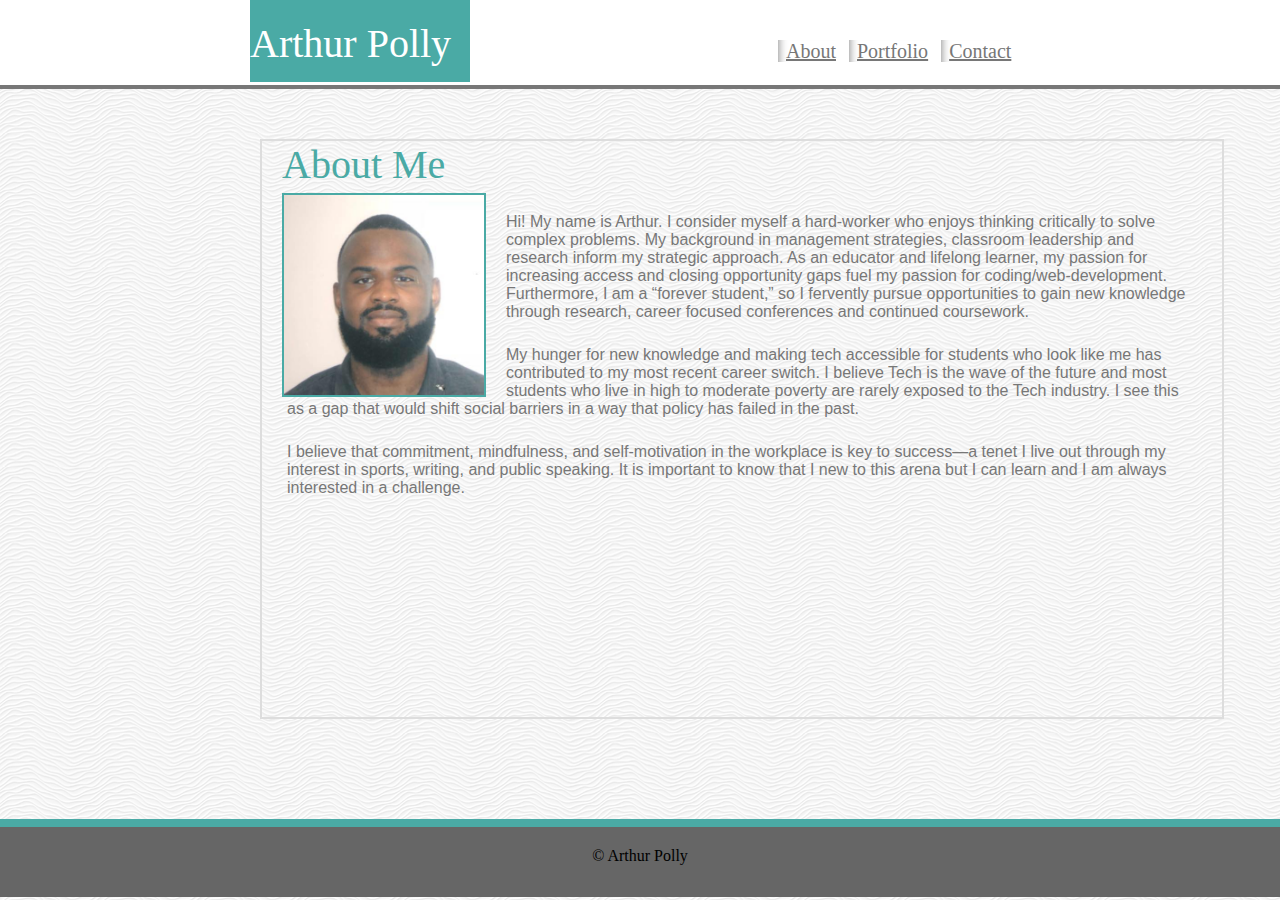
==== index.html @ 75cd5bf4 "Unit 1 code" ====
<!DOCTYPE html>

<html>
    <head>

        <link rel="stylesheet" href="styles.css">
        <link rel="shortcut icon" type="img/jpg" href="https://pbs.twimg.com/profile_images/1100587055/logo_groot.jpg">
        <title>AP Portfolio</title>
                
    </head>

    <body>
        <!--This is the main header/nav section-->

    <div class="main-header">

        <header class="name-color">
            Arthur Polly 
        </header>

        <!--Nav section-->

        <nav class="links">
                <a href="index.html">About</a>
                <a href="portfolio.html">Portfolio</a> 
                <a href="contact.html">Contact</a>
        </nav>  
           
    </div>
    
                
    <div class="main-content main-content-width wrapper">

        <!--About Me section-->
        <section class="title-size">

            About Me

        </section>

            <img class="img-size img-floatleft" src="pfpic.jpg" alt="Pic of Arthur">
            <p>Hi! My name is Arthur. I consider myself a hard-worker who enjoys thinking critically to solve complex problems. My background in management strategies, classroom leadership and research inform my strategic approach.  As an educator and lifelong learner, my passion for increasing access and closing opportunity gaps fuel my passion for coding/web-development. Furthermore, I am a “forever student,” so I fervently pursue opportunities to gain new knowledge through research, career focused conferences and continued coursework. </p>
            <p>My hunger for new knowledge and making tech accessible for students who look like me has contributed to my most recent career switch. I believe Tech is the wave of the future and most students who live in high to moderate poverty are rarely exposed to the Tech industry. I see this as a gap that would shift social barriers in a way that policy has failed in the past. </p>
            <p> I believe that commitment, mindfulness, and self-motivation in the workplace is key to success—a tenet I live out through my interest in sports, writing, and public speaking. It is important to know that I new to this arena but I can learn and I am always interested in a challenge. </p> 

</div>


           <!--This is the footer section--> 
    
    <footer class="footer push">

        <small>
            &copy Arthur Polly
        </small>
    </footer>
                


    </body>
</html>
---- styles.css ----
/* http://meyerweb.com/eric/tools/css/reset/ 
   v2.0 | 20110126
   License: none (public domain)
*/

html, body, div, span, applet, object, iframe,
h1, h2, h3, h4, h5, h6, p, blockquote, pre,
a, abbr, acronym, address, big, cite, code,
del, dfn, em, img, ins, kbd, q, s, samp,
small, strike, strong, sub, sup, tt, var,
b, u, i, center,
dl, dt, dd, ol, ul, li,
fieldset, form, label, legend,
table, caption, tbody, tfoot, thead, tr, th, td,
article, aside, canvas, details, embed, 
figure, figcaption, footer, header, hgroup, 
menu, nav, output, ruby, section, summary,
time, mark, audio, video {
	margin: 0;
	padding: 0;
	border: 0;
	font-size: 100%;
	font: inherit;
	vertical-align: baseline;

	}

.main-content-width {
	width: 960px;
	
	
}

body,
html{

	height:80%;
	background-image: url("white-waves.png");
}


.main-header{
	color: #fff;
	font-size: 40px;
	background: white;
	padding: 0px 0px 0px 250px;
	margin-bottom: 50px;
	border-bottom: 4px solid #777;
	display: flex;

}

.name-color {
	background: #4aaaa5;
	padding: 20px 0 15px 0;
	width: 220px;
	margin-bottom: 3px;
}
 
.links {
	font-size: 20px;
	margin-left: 300px;
	padding-bottom: 10px;
	padding-top: 40px;
}

a {
	color: #777;
}

a:hover{
	color: #4aaaa5;
}

a{
    width: 60%;
    padding-left: .5rem;
    margin-left: .5rem;
    box-shadow: inset  10px 0 10px -10px #777;
}

.main-content {
	border: 2px solid #ddd;
	margin: 25px 25px  100px 260px;
}
.title-size {
	font-size: 40px;
}

section {
	font-family: Georgia, 'Times New Roman', Times, serif;
	color: #4aaaa5;
	margin-left: 20px;
}
p {
	font-family: Arial, Helvetica, sans-serif;
	margin: 25px 25px 25px 25px;
	color: #777
}

.img-size {
	height: 200px;
	width: 200px;
	border: 2px solid #4aaaa5;
}

.img-floatleft {
float: left;
margin: 5px 20px 2px 20px;
}


.footer,
.push
{

	height: 50px;
    text-align: center;
    background: #666;
	border-top: 8px solid #4aaaa5;
	padding-top: 20px;

}

.wrapper {

	min-height: 100%;
	margin-bottom: 100px;

}

.port-title {
	font-size: 30px;
	margin: 5px 0px 50px 5px;
	border-bottom: 1px solid #ddd;
}

.container {
	margin-left: 225px;
	margin-right: 300px;
	padding-left: 10px;
	border: 1px solid #ddd;
}

.img-one {
	margin: 0px 0px 10px 35px;
}


.img-two {
	margin: 0px 0px 10px 35px;
}

.img-three {
	
	margin: 0px 0px 35px 35px;
}

.img-four {
	margin: 0px 0px 10px 35px;
	
}

.img-five {
	margin: 0px 0px 10px 35px;
}

.blank-input {
	margin: 0px 0px 0px 50px;
	height: 30px;
}

.blank-message {
	height: 225px;
}


.form-content {
	border: 2px solid #ddd;
	margin: 25px 25px 25px 250px;
	padding-bottom: 25px;
	width: 960px;

}
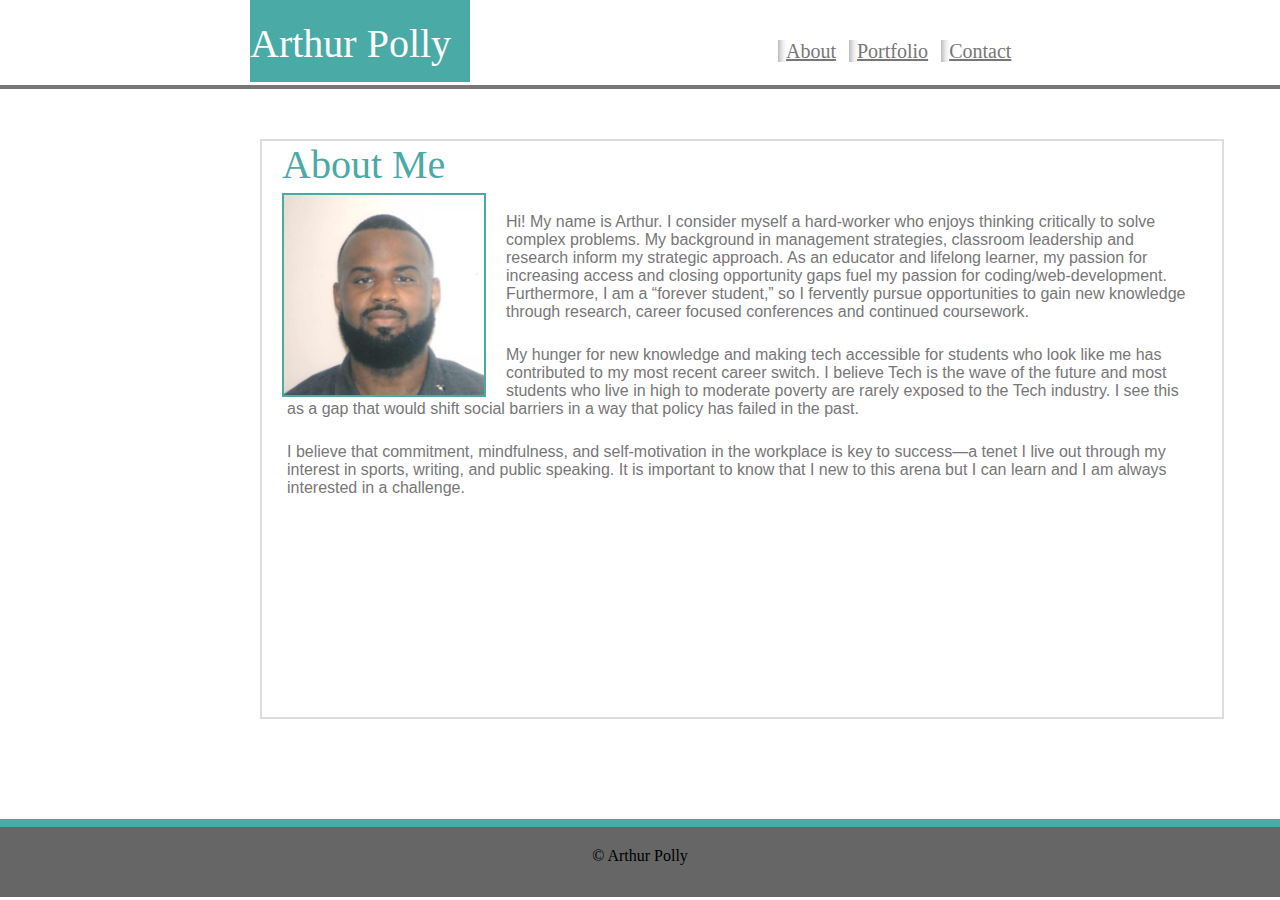
==== commit 80a143c1: "Update index.html" ====
--- a/index.html
+++ b/index.html
@@ -3,7 +3,7 @@
 <html>
     <head>
 
-        <link rel="stylesheet" href="styles.css">
+        <link rel="stylesheet" href="assets/css/styles.css">
         <link rel="shortcut icon" type="img/jpg" href="https://pbs.twimg.com/profile_images/1100587055/logo_groot.jpg">
         <title>AP Portfolio</title>
                 
@@ -64,4 +64,4 @@
 
        
 
-      +      
--- a/assets/css/styles.css
+++ b/assets/css/styles.css
@@ -0,0 +1,184 @@
+/* http://meyerweb.com/eric/tools/css/reset/ 
+   v2.0 | 20110126
+   License: none (public domain)
+*/
+
+html, body, div, span, applet, object, iframe,
+h1, h2, h3, h4, h5, h6, p, blockquote, pre,
+a, abbr, acronym, address, big, cite, code,
+del, dfn, em, img, ins, kbd, q, s, samp,
+small, strike, strong, sub, sup, tt, var,
+b, u, i, center,
+dl, dt, dd, ol, ul, li,
+fieldset, form, label, legend,
+table, caption, tbody, tfoot, thead, tr, th, td,
+article, aside, canvas, details, embed, 
+figure, figcaption, footer, header, hgroup, 
+menu, nav, output, ruby, section, summary,
+time, mark, audio, video {
+	margin: 0;
+	padding: 0;
+	border: 0;
+	font-size: 100%;
+	font: inherit;
+	vertical-align: baseline;
+
+	}
+
+.main-content-width {
+	width: 960px;
+	
+	
+}
+
+body,
+html{
+
+	height:80%;
+	background-image: url("white-waves.png");
+}
+
+
+.main-header{
+	color: #fff;
+	font-size: 40px;
+	background: white;
+	padding: 0px 0px 0px 250px;
+	margin-bottom: 50px;
+	border-bottom: 4px solid #777;
+	display: flex;
+
+}
+
+.name-color {
+	background: #4aaaa5;
+	padding: 20px 0 15px 0;
+	width: 220px;
+	margin-bottom: 3px;
+}
+ 
+.links {
+	font-size: 20px;
+	margin-left: 300px;
+	padding-bottom: 10px;
+	padding-top: 40px;
+}
+
+a {
+	color: #777;
+}
+
+a:hover{
+	color: #4aaaa5;
+}
+
+a{
+    width: 60%;
+    padding-left: .5rem;
+    margin-left: .5rem;
+    box-shadow: inset  10px 0 10px -10px #777;
+}
+
+.main-content {
+	border: 2px solid #ddd;
+	margin: 25px 25px  100px 260px;
+}
+.title-size {
+	font-size: 40px;
+}
+
+section {
+	font-family: Georgia, 'Times New Roman', Times, serif;
+	color: #4aaaa5;
+	margin-left: 20px;
+}
+p {
+	font-family: Arial, Helvetica, sans-serif;
+	margin: 25px 25px 25px 25px;
+	color: #777
+}
+
+.img-size {
+	height: 200px;
+	width: 200px;
+	border: 2px solid #4aaaa5;
+}
+
+.img-floatleft {
+float: left;
+margin: 5px 20px 2px 20px;
+}
+
+
+.footer,
+.push
+{
+
+	height: 50px;
+    text-align: center;
+    background: #666;
+	border-top: 8px solid #4aaaa5;
+	padding-top: 20px;
+
+}
+
+.wrapper {
+
+	min-height: 100%;
+	margin-bottom: 100px;
+
+}
+
+.port-title {
+	font-size: 30px;
+	margin: 5px 0px 50px 5px;
+	border-bottom: 1px solid #ddd;
+}
+
+.container {
+	margin-left: 225px;
+	margin-right: 300px;
+	padding-left: 10px;
+	border: 1px solid #ddd;
+}
+
+.img-one {
+	margin: 0px 0px 10px 35px;
+}
+
+
+.img-two {
+	margin: 0px 0px 10px 35px;
+}
+
+.img-three {
+	
+	margin: 0px 0px 35px 35px;
+}
+
+.img-four {
+	margin: 0px 0px 10px 35px;
+	
+}
+
+.img-five {
+	margin: 0px 0px 10px 35px;
+}
+
+.blank-input {
+	margin: 0px 0px 0px 50px;
+	height: 30px;
+}
+
+.blank-message {
+	height: 225px;
+}
+
+
+.form-content {
+	border: 2px solid #ddd;
+	margin: 25px 25px 25px 250px;
+	padding-bottom: 25px;
+	width: 960px;
+
+}